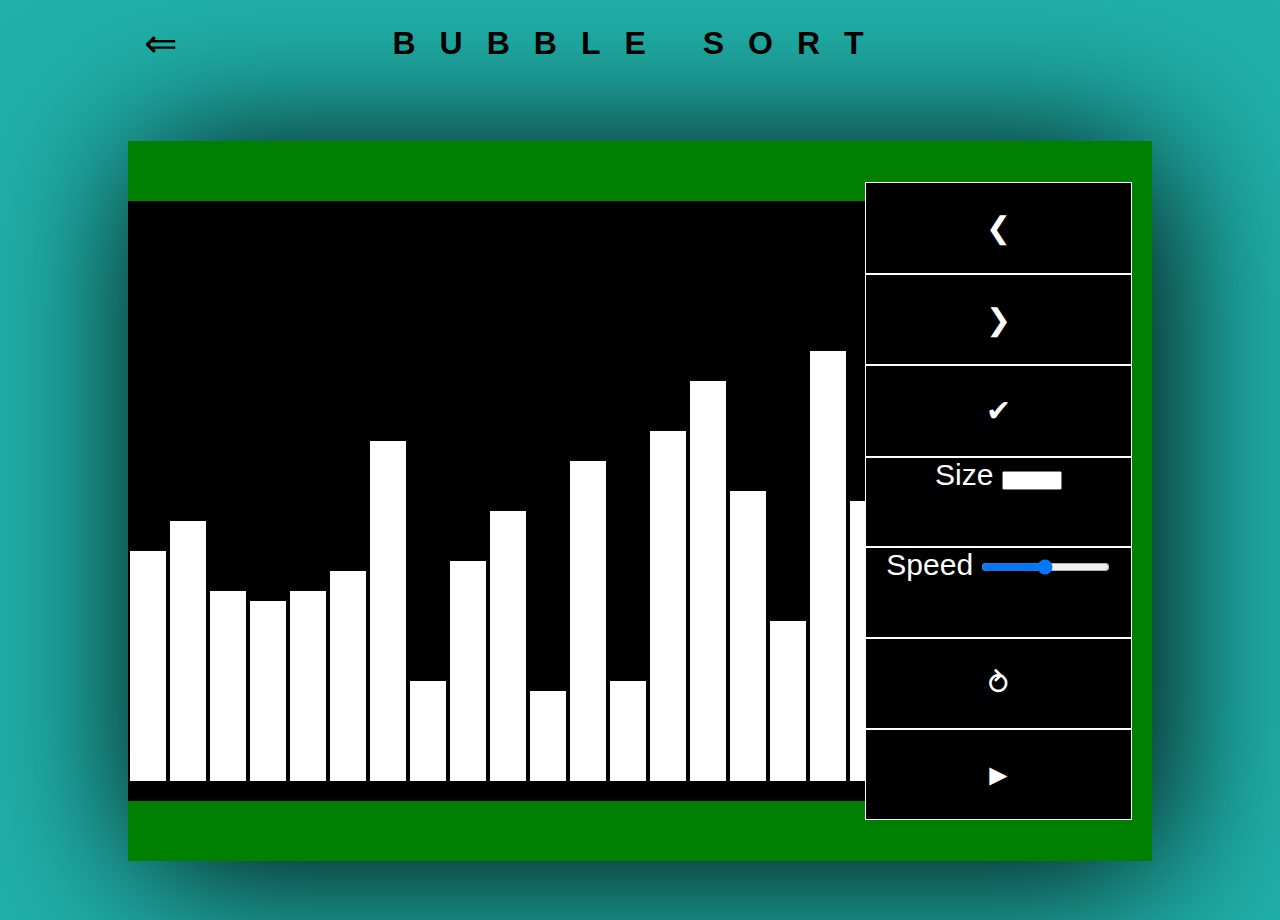
==== bubble.html @ 4679ad6a "modified certain hrefs" ====
<!DOCTYPE html>
<html lang="en">

<head>
  <meta charset="UTF-8" />
  <meta name="viewport" content="width=device-width, initial-scale=1.0" />
  <title>Animating Algorithm</title>
  <link rel="stylesheet" href="./style/style.css" />
</head>

<body>
  <div class="container">
    <div class="header">
      <div class="inner-header">
        <div class="back-button">
        <a href="/">&lArr;</a>
      </div>
          <div class="title">
          <h1>Bubble Sort</h1>
        </div>
      </div>
    </div>
    <div class="grid">
      <div class="canvas-container">
        <canvas class="myCanvas" width="1000px" height="600px"></canvas>
      </div>
      <div class="controls-grid">
        <button class="control" id="prevButton">&#10094;</button>
        <button class="control" id="nextButton">&#10095;</button>
        <button class="control" id="finalButton">&#10004;</button>
        <div class="control" id="size-input">
          <label for="size">Size </label>
          <input type="number" name="size" min="10" max="500">
        </div>
        <div class="control" id="speed-input">
            <label for="speed">Speed </label>
            <input type="range" min="1" max="60" value="30" class="slider" id="range">
        </div>
            <button class="control"  id="restart-button">&#10561;</button>
            <button class="control"  id="start-button">&#9658;</button>
      </div>
    </div>
  </div>
  <div class="modal" id="myModal">
    <div class="modal-content">
      <div class="button-container">
        <a class="white" href="">
          <p>
            <span class="bg"></span>
            <span class="base"></span>
            <span class="text">Start Again</span>
          </p>
        </a>
        <a class="transparent" href="index.html">
          <p>
            <span class="bg"></span>
            <span class="base"></span>
            <span class="text">Check others</span>
          </p>
        </a>
      </div>
    </div>
  </div>

  <script type="module" src="./script/sortingAlgos/bubbleSort.js"></script>
</body>

</html>
---- style/style.css ----
@import url("https://fonts.googleapis.com/css2?family=Press+Start+2P&display=swap");
* {
  padding: 0;
  margin: 0;
  -webkit-box-sizing: border-box;
          box-sizing: border-box;
  font-family: "Lucida Sans", "Lucida Sans Regular", "Lucida Grande", "Lucida Sans Unicode", Geneva, Verdana, sans-serif;
}

body {
  height: 100vh;
  color: black;
  background-color: lightseagreen;
}

.header {
  width: 100%;
  height: 96px;
  padding: 20px;
}

.header .inner-header {
  width: 80%;
  margin: 0 auto;
  letter-spacing: 1.5em;
  text-transform: uppercase;
}

.header .inner-header .back-button {
  height: 100%;
  position: absolute;
}

.header .inner-header .back-button a {
  height: 100%;
  padding-top: 5px;
  font-size: 25px;
  color: black;
  font-family: inherit;
  text-decoration: none;
  font-size: 40px;
}

.header .inner-header .title, .header .inner-header h1, .header .inner-header .back-button {
  display: inline;
}

.header .inner-header .title {
  padding-top: 5px;
  position: absolute;
  left: 50%;
  -webkit-transform: translate(-50%);
          transform: translate(-50%);
}

.grid {
  width: 80%;
  height: 80vh;
  margin: 5vh auto;
  display: -ms-grid;
  display: grid;
  -ms-grid-columns: 70% 30%;
      grid-template-columns: 70% 30%;
  background-color: green;
  -webkit-box-shadow: 10px 10px 150px black;
          box-shadow: 10px 10px 150px black;
}

.grid .canvas-container {
  display: -ms-grid;
  display: grid;
}

.grid .canvas-container .myCanvas {
  margin: auto;
}

.grid .controls-grid {
  display: -ms-grid;
  display: grid;
  color: white;
  margin: auto;
  height: 90%;
  width: 90%;
  padding: 5px;
}

.grid .controls-grid .control {
  font-size: 30px;
  border: 1px solid white;
  text-align: center;
  background-color: black;
  color: white;
}

.button-container {
  display: -webkit-box;
  display: -ms-flexbox;
  display: flex;
  height: 100vh;
  -webkit-box-align: center;
      -ms-flex-align: center;
          align-items: center;
  -webkit-box-pack: center;
      -ms-flex-pack: center;
          justify-content: center;
  -webkit-box-orient: vertical;
  -webkit-box-direction: normal;
      -ms-flex-flow: column;
          flex-flow: column;
}

.button-container a {
  width: 100%;
  max-width: 240px;
  height: 54px;
  padding: 8px;
  font-size: 0.8rem;
  font-weight: 900;
  color: #0f1923;
  text-align: center;
  text-transform: uppercase;
  text-decoration: none;
  -webkit-box-shadow: 0 0 0 1px inset rgba(236, 232, 225, 0.3);
          box-shadow: 0 0 0 1px inset rgba(236, 232, 225, 0.3);
  position: relative;
  margin: 10px 0;
}

.button-container a.white:hover > p {
  color: #ece8e1;
}

.button-container a.white > p {
  background: #ece8e1;
  color: #0f1923;
}

.button-container a.white > p span.base {
  border: 1px solid transparent;
}

.button-container a.transparent:hover > p {
  color: #ece8e1;
}

.button-container a.transparent:hover > p span.text {
  -webkit-box-shadow: 0 0 0 1px #ece8e1;
          box-shadow: 0 0 0 1px #ece8e1;
}

.button-container a.transparent > p {
  background: #0f1923;
  color: #ece8e1;
}

.button-container a.transparent > p span.base {
  border: 1px solid #ece8e1;
}

.button-container a:after, .button-container a:before {
  content: "";
  width: 1px;
  position: absolute;
  height: 8px;
  background: #0f1923;
  left: 0;
  top: 50%;
  -webkit-transform: translateY(-50%);
          transform: translateY(-50%);
}

.button-container a:before {
  right: 0;
  left: initial;
}

.button-container a p {
  margin: 0;
  height: 54px;
  line-height: 54px;
  -webkit-box-sizing: border-box;
          box-sizing: border-box;
  z-index: 1;
  left: 0;
  width: 100%;
  position: relative;
  overflow: hidden;
}

.button-container a p span.base {
  -webkit-box-sizing: border-box;
          box-sizing: border-box;
  position: absolute;
  z-index: 2;
  width: 100%;
  height: 100%;
  left: 0;
  border: 1px solid #0f1923;
}

.button-container a p span.base:before {
  content: "";
  width: 2px;
  height: 2px;
  left: -1px;
  top: -1px;
  background: #0f1923;
  position: absolute;
  -webkit-transition: 0.3s ease-out all;
  transition: 0.3s ease-out all;
}

.button-container a p span.bg {
  left: -5%;
  position: absolute;
  background: #000000;
  width: 0;
  height: 100%;
  z-index: 3;
  -webkit-transition: 0.3s ease-out all;
  transition: 0.3s ease-out all;
  -webkit-transform: skewX(-10deg);
          transform: skewX(-10deg);
}

.button-container a p span.text {
  z-index: 4;
  width: 100%;
  height: 100%;
  position: absolute;
  left: 0;
  top: 0;
}

.button-container a p span.text:after {
  content: "";
  width: 4px;
  height: 4px;
  right: 0;
  bottom: 0;
  background: #0f1923;
  position: absolute;
  -webkit-transition: 0.3s ease-out all;
  transition: 0.3s ease-out all;
  z-index: 5;
}

.button-container a:hover {
  color: #ece8e1;
}

.button-container a:hover span.bg {
  width: 110%;
}

.button-container a:hover span.text:after {
  background: #ece8e1;
}

/* The Modal (background) */
.modal {
  display: none;
  /* Hidden by default */
  position: fixed;
  /* Stay in place */
  z-index: 1;
  /* Sit on top */
  left: 0;
  top: 0;
  width: 100%;
  /* Full width */
  height: 100%;
  /* Full height */
  overflow: auto;
  /* Enable scroll if needed */
  background-color: #0f1923;
  /* Fallback color */
  background-color: rgba(0, 0, 0, 0.4);
  /* Black w/ opacity */
}

.modal .modal-content {
  /* background-color: #fefefe; */
  margin: 0 auto;
  padding: 20px;
  width: 80%;
  font-size: 20px;
}

.modal .modal-content .modal-title {
  background-color: red;
}

/* Modal Content */
/*# sourceMappingURL=style.css.map */
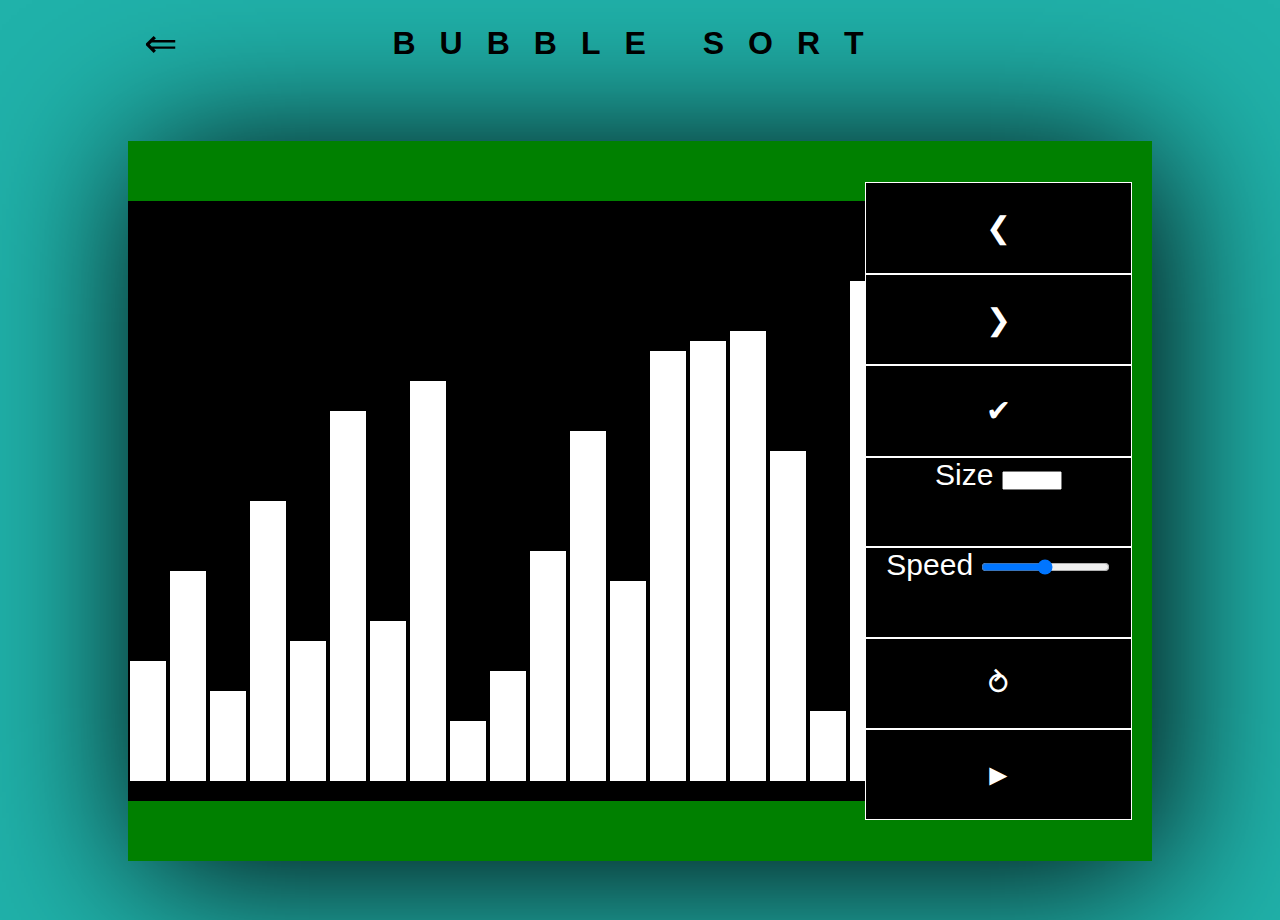
==== commit f3ef7626: "fixed some of the routes back to index" ====
--- a/bubble.html
+++ b/bubble.html
@@ -13,7 +13,7 @@
     <div class="header">
       <div class="inner-header">
         <div class="back-button">
-        <a href="/">&lArr;</a>
+        <a href="./">&lArr;</a>
       </div>
           <div class="title">
           <h1>Bubble Sort</h1>
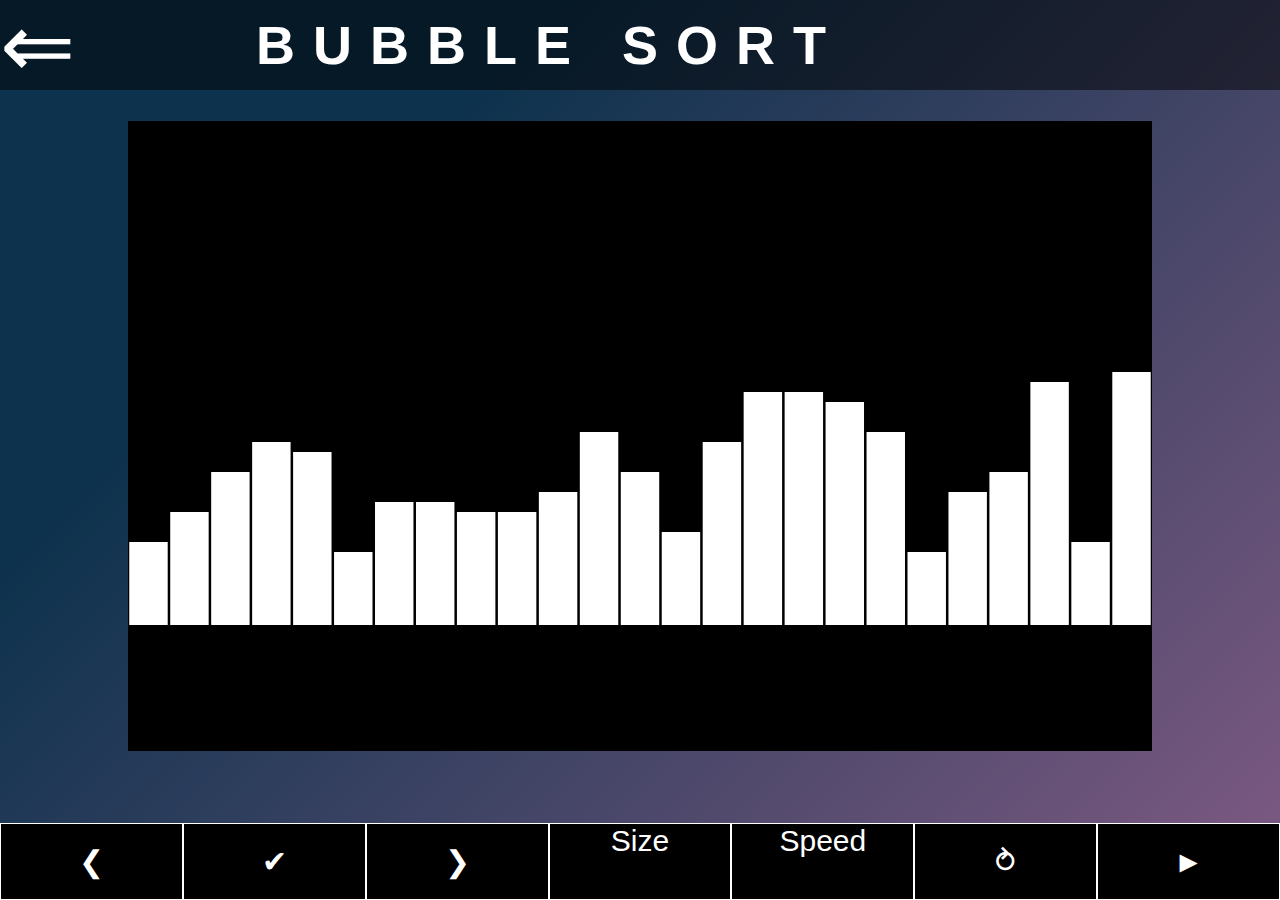
==== commit 5f739a6d: "added some responsiveness to canvas and the algorithms pages" ====
--- a/bubble.html
+++ b/bubble.html
@@ -12,57 +12,51 @@
   <div class="container">
     <div class="header">
       <div class="inner-header">
-        <div class="back-button">
-        <a href="./">&lArr;</a>
-      </div>
-          <div class="title">
+          <a href="./">&lArr;</a>
           <h1>Bubble Sort</h1>
-        </div>
       </div>
     </div>
+
     <div class="grid">
       <div class="canvas-container">
-        <canvas class="myCanvas" width="1000px" height="600px"></canvas>
+        <canvas class="myCanvas" width="400px" height="400px"></canvas>
       </div>
-      <div class="controls-grid">
         <button class="control" id="prevButton">&#10094;</button>
         <button class="control" id="nextButton">&#10095;</button>
         <button class="control" id="finalButton">&#10004;</button>
         <div class="control" id="size-input">
           <label for="size">Size </label>
-          <input type="number" name="size" min="10" max="500">
+          <!-- <input type="number" name="size" min="10" max="500"> -->
         </div>
         <div class="control" id="speed-input">
             <label for="speed">Speed </label>
-            <input type="range" min="1" max="60" value="30" class="slider" id="range">
+            <!-- <input type="range" min="1" max="60" value="30" class="slider" id="range"> -->
         </div>
-            <button class="control"  id="restart-button">&#10561;</button>
-            <button class="control"  id="start-button">&#9658;</button>
+        <button class="control"  id="restart-button">&#10561;</button>
+        <button class="control"  id="start-button">&#9658;</button>
+    </div>
+    <div class="modal" id="myModal">
+      <div class="modal-content">
+        <div class="button-container">
+          <a class="white" href="">
+            <p>
+              <span class="bg"></span>
+              <span class="base"></span>
+              <span class="text">Start Again</span>
+            </p>
+          </a>
+          <a class="transparent" href="index.html">
+            <p>
+              <span class="bg"></span>
+              <span class="base"></span>
+              <span class="text">Check others</span>
+            </p>
+          </a>
+        </div>
       </div>
     </div>
-  </div>
-  <div class="modal" id="myModal">
-    <div class="modal-content">
-      <div class="button-container">
-        <a class="white" href="">
-          <p>
-            <span class="bg"></span>
-            <span class="base"></span>
-            <span class="text">Start Again</span>
-          </p>
-        </a>
-        <a class="transparent" href="index.html">
-          <p>
-            <span class="bg"></span>
-            <span class="base"></span>
-            <span class="text">Check others</span>
-          </p>
-        </a>
-      </div>
-    </div>
-  </div>
 
-  <script type="module" src="./script/sortingAlgos/bubbleSort.js"></script>
+    <script type="module" src="./script/sortingAlgos/bubbleSort.js"></script>
 </body>
 
 </html>--- a/style/style.css
+++ b/style/style.css
@@ -10,63 +10,63 @@
 body {
   height: 100vh;
   color: black;
-  background-color: lightseagreen;
+  background-image: linear-gradient(315deg, #7f5a83 0%, #0d324d 74%);
+}
+
+body .container {
+  height: 100%;
+  width: 100%;
 }
 
 .header {
-  width: 100%;
-  height: 96px;
-  padding: 20px;
+  background-color: rgba(0, 0, 0, 0.5);
+  width: 100%;
+  height: 10%;
+  color: white;
 }
 
 .header .inner-header {
+  height: 100%;
+  width: 100%;
+  margin: 0 auto;
+  text-transform: uppercase;
+  position: relative;
+}
+
+.header .inner-header a {
+  width: 20%;
+  color: white;
+  text-decoration: none;
+  font-size: 10vmin;
+  position: absolute;
+  top: 50%;
+  left: 0%;
+  -webkit-transform: translate(0, -50%);
+          transform: translate(0, -50%);
+}
+
+.header .inner-header h1 {
   width: 80%;
-  margin: 0 auto;
-  letter-spacing: 1.5em;
-  text-transform: uppercase;
-}
-
-.header .inner-header .back-button {
-  height: 100%;
-  position: absolute;
-}
-
-.header .inner-header .back-button a {
-  height: 100%;
-  padding-top: 5px;
-  font-size: 25px;
-  color: black;
-  font-family: inherit;
-  text-decoration: none;
-  font-size: 40px;
-}
-
-.header .inner-header .title, .header .inner-header h1, .header .inner-header .back-button {
-  display: inline;
-}
-
-.header .inner-header .title {
-  padding-top: 5px;
-  position: absolute;
-  left: 50%;
-  -webkit-transform: translate(-50%);
-          transform: translate(-50%);
+  font-size: 6vmin;
+  letter-spacing: 2vmin;
+  position: absolute;
+  top: 50%;
+  left: 20%;
+  -webkit-transform: translate(0, -50%);
+          transform: translate(0, -50%);
 }
 
 .grid {
-  width: 80%;
-  height: 80vh;
-  margin: 5vh auto;
+  height: 90%;
+  width: auto;
   display: -ms-grid;
   display: grid;
-  -ms-grid-columns: 70% 30%;
-      grid-template-columns: 70% 30%;
-  background-color: green;
-  -webkit-box-shadow: 10px 10px 150px black;
-          box-shadow: 10px 10px 150px black;
+  grid-template: "my_canvas my_canvas my_canvas my_canvas my_canvas my_canvas my_canvas" 9fr "previous final next size speed restartb startb" 1fr / 1fr 1fr 1fr 1fr 1fr 1fr 1fr;
+  gap: 5% 0;
 }
 
 .grid .canvas-container {
+  grid-area: my_canvas;
   display: -ms-grid;
   display: grid;
 }
@@ -75,22 +75,41 @@
   margin: auto;
 }
 
-.grid .controls-grid {
-  display: -ms-grid;
-  display: grid;
-  color: white;
-  margin: auto;
-  height: 90%;
-  width: 90%;
-  padding: 5px;
-}
-
-.grid .controls-grid .control {
+.grid .control {
   font-size: 30px;
   border: 1px solid white;
   text-align: center;
   background-color: black;
   color: white;
+  height: auto;
+}
+
+.grid #prevButton {
+  grid-area: previous;
+}
+
+.grid #nextButton {
+  grid-area: next;
+}
+
+.grid #finalButton {
+  grid-area: final;
+}
+
+.grid #size-input {
+  grid-area: size;
+}
+
+.grid #speed-input {
+  grid-area: speed;
+}
+
+.grid #restart-button {
+  grid-area: restartb;
+}
+
+.grid #start-button {
+  grid-area: startb;
 }
 
 .button-container {
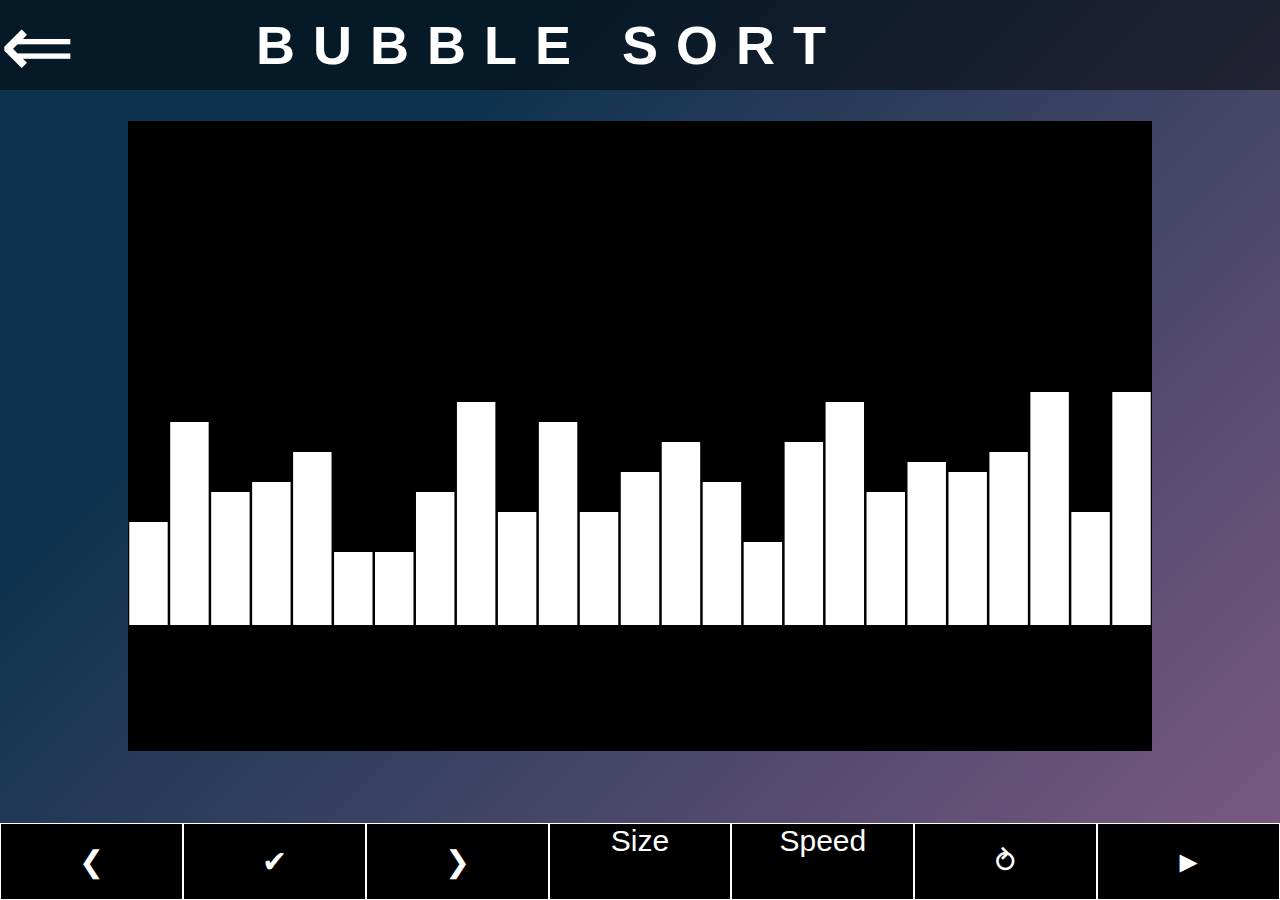
==== commit d446dd10: "added not-zoom in feature" ====
--- a/bubble.html
+++ b/bubble.html
@@ -3,7 +3,7 @@
 
 <head>
   <meta charset="UTF-8" />
-  <meta name="viewport" content="width=device-width, initial-scale=1.0" />
+  <meta name="viewport" content="width=device-width, initial-scale=1.0, maximum-scale=1.0, user-scalable=0" />
   <title>Animating Algorithm</title>
   <link rel="stylesheet" href="./style/style.css" />
 </head>
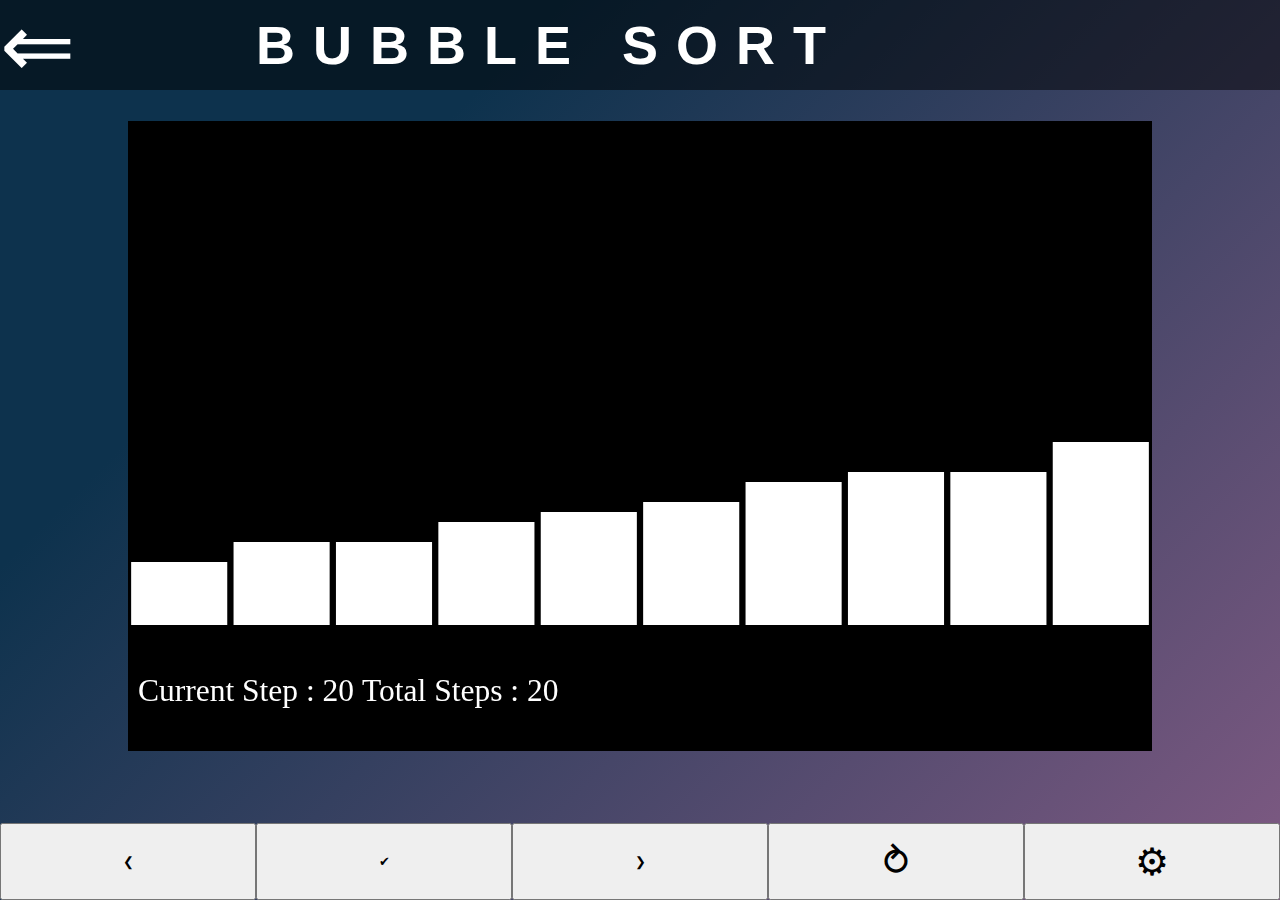
==== commit 3050a3aa: "added new features -restart -setting options" ====
--- a/bubble.html
+++ b/bubble.html
@@ -12,8 +12,8 @@
   <div class="container">
     <div class="header">
       <div class="inner-header">
-          <a href="./">&lArr;</a>
-          <h1>Bubble Sort</h1>
+        <a href="./">&lArr;</a>
+        <h1>Bubble Sort</h1>
       </div>
     </div>
 
@@ -21,39 +21,43 @@
       <div class="canvas-container">
         <canvas class="myCanvas" width="400px" height="400px"></canvas>
       </div>
-        <button class="control" id="prevButton">&#10094;</button>
-        <button class="control" id="nextButton">&#10095;</button>
-        <button class="control" id="finalButton">&#10004;</button>
-        <div class="control" id="size-input">
-          <label for="size">Size </label>
-          <!-- <input type="number" name="size" min="10" max="500"> -->
-        </div>
-        <div class="control" id="speed-input">
-            <label for="speed">Speed </label>
-            <!-- <input type="range" min="1" max="60" value="30" class="slider" id="range"> -->
-        </div>
-        <button class="control"  id="restart-button">&#10561;</button>
-        <button class="control"  id="start-button">&#9658;</button>
+      <button class="control-canvas" id="prevButton">&#10094;</button>
+      <button class="control-canvas" id="nextButton">&#10095;</button>
+      <button class="control-canvas" id="finalButton">&#10004;</button>
+      <button class="control" id="restart-button">&#10561;</button>
+      <button class="control" id="setting-button">&#9881;</button>
     </div>
+
     <div class="modal" id="myModal">
       <div class="modal-content">
-        <div class="button-container">
-          <a class="white" href="">
-            <p>
-              <span class="bg"></span>
-              <span class="base"></span>
-              <span class="text">Start Again</span>
-            </p>
-          </a>
-          <a class="transparent" href="index.html">
-            <p>
-              <span class="bg"></span>
-              <span class="base"></span>
-              <span class="text">Check others</span>
-            </p>
-          </a>
+        <div id="close-button">
+          <h1>X</h1>
+          <style>
+            #myModal {
+              color: white;
+            }
+
+            #close-button {
+              cursor: pointer;
+            }
+          </style>
         </div>
+
+        <form action="" id="modal-form">
+          <label for="size-input">Size</label>
+          <input type="number" id="size-input" name="size-input" min="10" max="50">
+          <div>
+            <label for="speed-input">Speed</label>
+            <!-- Perhaps use selectors and have slow, fast, recommended -->
+            <input type="number" id="speed-input" name="speed-input" min="1" max="30">
+          </div>
       </div>
+     <input type="submit" value="start">
+    </div>
+    </form>
+    <div>
+
+
     </div>
 
     <script type="module" src="./script/sortingAlgos/bubbleSort.js"></script>
--- a/style/style.css
+++ b/style/style.css
@@ -61,7 +61,7 @@
   width: auto;
   display: -ms-grid;
   display: grid;
-  grid-template: "my_canvas my_canvas my_canvas my_canvas my_canvas my_canvas my_canvas" 9fr "previous final next size speed restartb startb" 1fr / 1fr 1fr 1fr 1fr 1fr 1fr 1fr;
+  grid-template: "my_canvas my_canvas my_canvas my_canvas my_canvas" 9fr "previous final next restartb setting" 1fr / 1fr 1fr 1fr 1fr 1fr;
   gap: 5% 0;
 }
 
@@ -76,12 +76,7 @@
 }
 
 .grid .control {
-  font-size: 30px;
-  border: 1px solid white;
-  text-align: center;
-  background-color: black;
-  color: white;
-  height: auto;
+  font-size: 3vmax;
 }
 
 .grid #prevButton {
@@ -96,20 +91,12 @@
   grid-area: final;
 }
 
-.grid #size-input {
-  grid-area: size;
-}
-
-.grid #speed-input {
-  grid-area: speed;
-}
-
 .grid #restart-button {
   grid-area: restartb;
 }
 
-.grid #start-button {
-  grid-area: startb;
+.grid #setting-button {
+  grid-area: setting;
 }
 
 .button-container {
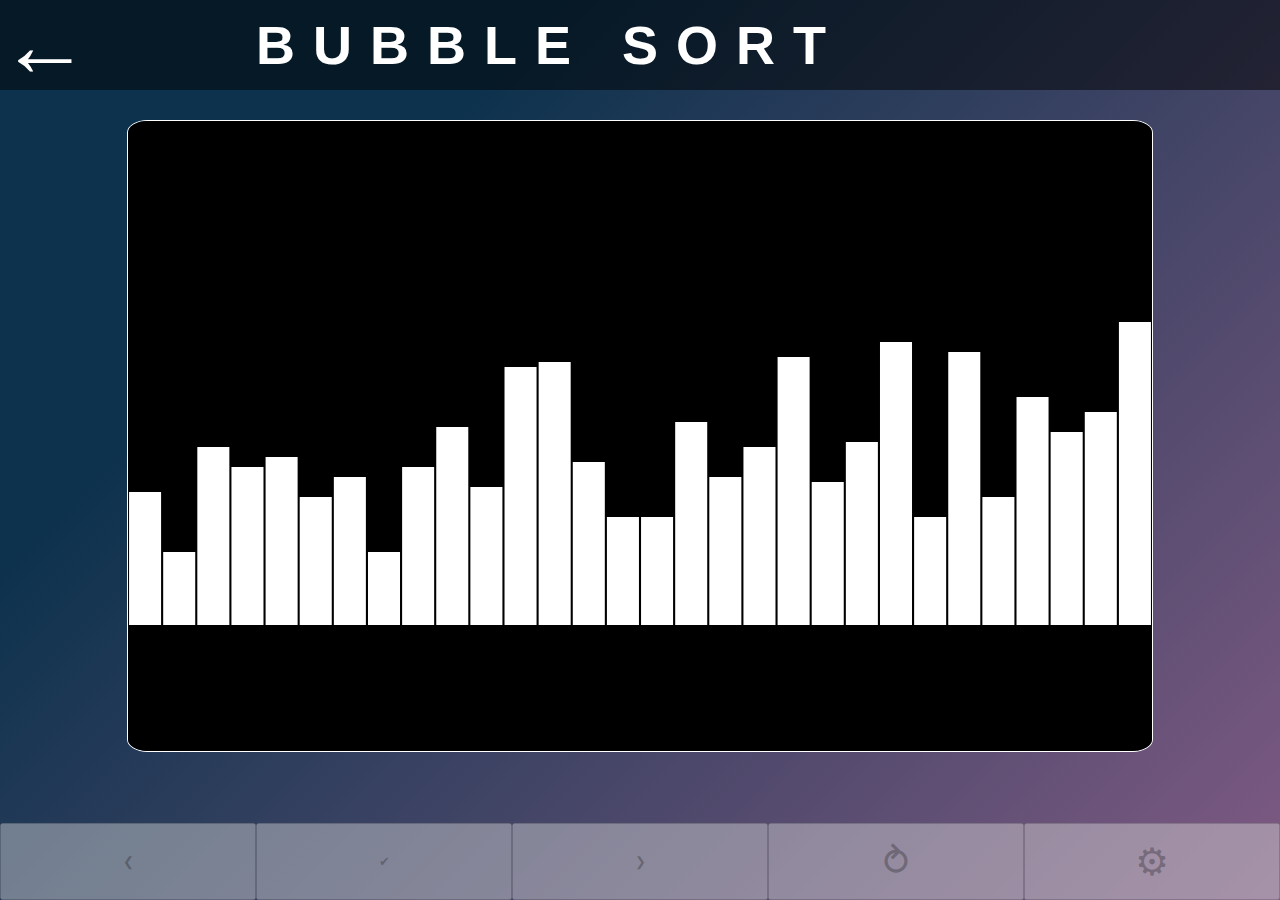
==== commit 27652ce9: "added new modal for settings" ====
--- a/bubble.html
+++ b/bubble.html
@@ -6,13 +6,14 @@
   <meta name="viewport" content="width=device-width, initial-scale=1.0, maximum-scale=1.0, user-scalable=0" />
   <title>Animating Algorithm</title>
   <link rel="stylesheet" href="./style/style.css" />
+  <link href="https://fonts.googleapis.com/css2?family=Montserrat&display=swap" rel="stylesheet"> 
 </head>
 
 <body>
   <div class="container">
     <div class="header">
       <div class="inner-header">
-        <a href="./">&lArr;</a>
+        <a href="./">&larr;</a>
         <h1>Bubble Sort</h1>
       </div>
     </div>
@@ -21,40 +22,37 @@
       <div class="canvas-container">
         <canvas class="myCanvas" width="400px" height="400px"></canvas>
       </div>
-      <button class="control-canvas" id="prevButton">&#10094;</button>
-      <button class="control-canvas" id="nextButton">&#10095;</button>
-      <button class="control-canvas" id="finalButton">&#10004;</button>
-      <button class="control" id="restart-button">&#10561;</button>
-      <button class="control" id="setting-button">&#9881;</button>
+      <button class="control-canvas" id="prevButton" disabled>&#10094;</button>
+      <button class="control-canvas" id="nextButton" disabled="disabled">&#10095;</button>
+      <button class="control-canvas" id="finalButton" disabled="disabled">&#10004;</button>
+      <button class="control" id="restart-button" disabled="disabled">&#10561;</button>
+      <button class="control" id="setting-button" disabled="disabled">&#9881;</button>
     </div>
 
     <div class="modal" id="myModal">
+
       <div class="modal-content">
-        <div id="close-button">
-          <h1>X</h1>
-          <style>
-            #myModal {
-              color: white;
-            }
+        <div id="close-button-container">
+          <div id="close-button"><span>x</span></div>
+        </div>
+        <form action="" id="modal-form">
+          <div id="size-input-container">
+            <label for="size-input">Size : </label>
+          <input type="number" id="size-input" name="size-input" min="50" max="200">
+          </div>
+          
+          <div id="speed-input-container">
+            <label for="speed-input">Speed : </label>
+            <input type="number" id="speed-input" name="speed-input" min="10" max="30">
+          </div>
 
-            #close-button {
-              cursor: pointer;
-            }
-          </style>
-        </div>
+          <div id="start-button-container">
+            <input type="submit" value="&#9658;">
+          </div>
 
-        <form action="" id="modal-form">
-          <label for="size-input">Size</label>
-          <input type="number" id="size-input" name="size-input" min="10" max="50">
-          <div>
-            <label for="speed-input">Speed</label>
-            <!-- Perhaps use selectors and have slow, fast, recommended -->
-            <input type="number" id="speed-input" name="speed-input" min="1" max="30">
-          </div>
+        </form>
       </div>
-     <input type="submit" value="start">
     </div>
-    </form>
     <div>
 
 
--- a/style/style.css
+++ b/style/style.css
@@ -73,6 +73,8 @@
 
 .grid .canvas-container .myCanvas {
   margin: auto;
+  border: 1px solid white;
+  border-radius: 2%;
 }
 
 .grid .control {
@@ -267,7 +269,6 @@
 /* The Modal (background) */
 .modal {
   display: none;
-  /* Hidden by default */
   position: fixed;
   /* Stay in place */
   z-index: 1;
@@ -280,22 +281,75 @@
   /* Full height */
   overflow: auto;
   /* Enable scroll if needed */
-  background-color: #0f1923;
+  background-color: #0d324d;
   /* Fallback color */
-  background-color: rgba(0, 0, 0, 0.4);
+  background-color: rgba(13, 50, 77, 0.2);
   /* Black w/ opacity */
+  font-size: 8vmin;
+  font-family: 'Montserrat', sans-serif;
+  -webkit-box-sizing: border-box;
+          box-sizing: border-box;
+}
+
+.modal #close-button-container {
+  margin-left: 85%;
+  margin-top: 5%;
+  padding-right: 5%;
+  height: 100%;
+}
+
+.modal #close-button-container #close-button {
+  text-align: center;
+  border-radius: 25%;
+  -webkit-box-shadow: 5px 5px 10px 5px black;
+          box-shadow: 5px 5px 10px 5px black;
 }
 
 .modal .modal-content {
-  /* background-color: #fefefe; */
+  width: 60%;
+  margin: 5% auto;
+  color: white;
+  border-radius: 5%;
+  background-image: linear-gradient(315deg, #7f5a83 0%, #0d324d 74%);
+  border: 5px solid white;
+}
+
+.modal #modal-form {
+  display: -ms-grid;
+  display: grid;
+  -ms-grid-rows: (1fr)[3];
+      grid-template-rows: repeat(3, 1fr);
+  padding: 5%;
+  gap: 5%;
+}
+
+.modal #size-input-container label, .modal #speed-input-container label {
+  font-family: 'Montserrat', sans-serif;
+}
+
+.modal #size-input-container input[type=number], .modal #speed-input-container input[type=number] {
+  background: transparent;
+  border: none;
+  border-bottom: 1px solid #000000;
+  font-size: inherit;
+  color: white;
+  width: 100%;
+}
+
+.modal #start-button-container {
   margin: 0 auto;
-  padding: 20px;
-  width: 80%;
-  font-size: 20px;
-}
-
-.modal .modal-content .modal-title {
-  background-color: red;
+  width: 50%;
+}
+
+.modal #start-button-container input[type=submit] {
+  font-size: inherit;
+  font-family: inherit;
+  width: 100%;
+  -webkit-box-shadow: 5px 5px 10px 5px black;
+          box-shadow: 5px 5px 10px 5px black;
+  border-radius: 50px;
+  background-color: inherit;
+  color: white;
 }
 
 /* Modal Content */
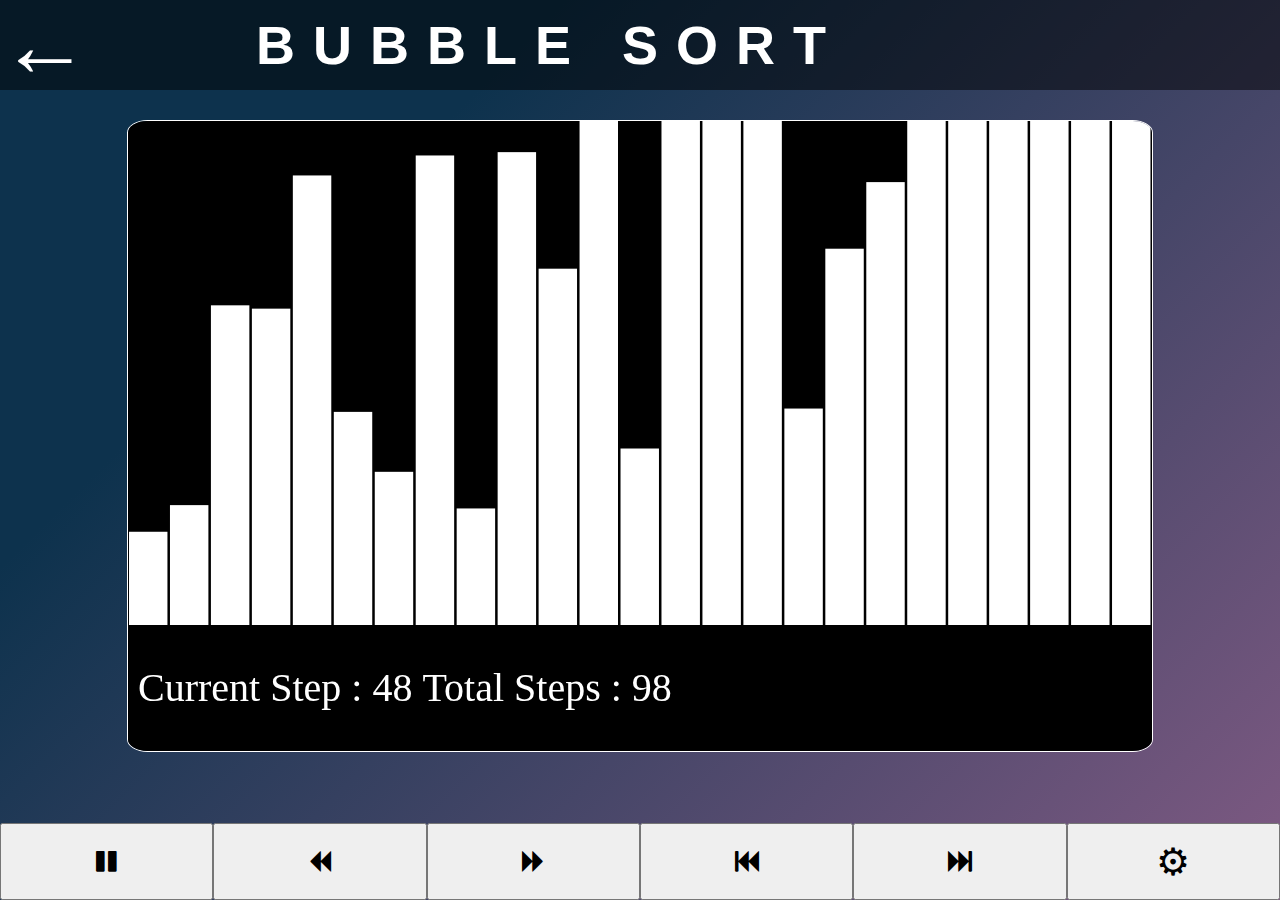
==== commit 9e621097: "first live server session" ====
--- a/bubble.html
+++ b/bubble.html
@@ -7,6 +7,7 @@
   <title>Animating Algorithm</title>
   <link rel="stylesheet" href="./style/style.css" />
   <link href="https://fonts.googleapis.com/css2?family=Montserrat&display=swap" rel="stylesheet"> 
+  <link rel="stylesheet" href="https://cdnjs.cloudflare.com/ajax/libs/font-awesome/4.7.0/css/font-awesome.min.css">
 </head>
 
 <body>
@@ -22,11 +23,17 @@
       <div class="canvas-container">
         <canvas class="myCanvas" width="400px" height="400px"></canvas>
       </div>
-      <button class="control-canvas" id="prevButton" disabled>&#10094;</button>
-      <button class="control-canvas" id="nextButton" disabled="disabled">&#10095;</button>
-      <button class="control-canvas" id="finalButton" disabled="disabled">&#10004;</button>
-      <button class="control" id="restart-button" disabled="disabled">&#10561;</button>
-      <button class="control" id="setting-button" disabled="disabled">&#9881;</button>
+      <button style="font-size:24px" class="control-canvas" id="playButton"><i class="fa fa-pause" id="playPauseIcon"></i></button>
+      <!-- <button class="control-canvas" id="playButton" disabled>play</button> -->
+    
+      <!-- <button class="control-canvas" id="firstButton" >first</button>   -->
+      <button style="font-size:24px" class="control-canvas" id="firstButton"><i class="fa fa-fast-backward"></i></button>
+      <!-- <button class="control-canvas" id="nextButton" >&#10095;</button>       -->
+      <button style="font-size:24px" class="control-canvas" id="nextButton"><i class="fa fa-forward"></i></button>
+
+      <button style="font-size:24px" class="control-canvas" id="prevButton" ><i class="fa fa-backward"></i></button>
+      <button style="font-size:24px" class="control-canvas" id="finalButton" ><i class="fa fa-fast-forward"></i></button>
+      <button class="control" id="setting-button">&#9881;</button>
     </div>
 
     <div class="modal" id="myModal">
--- a/style/style.css
+++ b/style/style.css
@@ -61,7 +61,7 @@
   width: auto;
   display: -ms-grid;
   display: grid;
-  grid-template: "my_canvas my_canvas my_canvas my_canvas my_canvas" 9fr "previous final next restartb setting" 1fr / 1fr 1fr 1fr 1fr 1fr;
+  grid-template: "my_canvas  my_canvas my_canvas my_canvas my_canvas my_canvas" 9fr "play previous next first final  setting" 1fr /  1fr 1fr 1fr 1fr 1fr 1fr;
   gap: 5% 0;
 }
 
@@ -81,8 +81,24 @@
   font-size: 3vmax;
 }
 
+.grid #pauseButton {
+  grid-area: pause;
+  /* background-color : red;*/
+}
+
+.grid #playButton {
+  grid-area: play;
+  /* background-color : red;     */
+}
+
+.grid #firstButton {
+  grid-area: first;
+  /*  background-color : red;  */
+}
+
 .grid #prevButton {
   grid-area: previous;
+  /*background-color : red; */
 }
 
 .grid #nextButton {
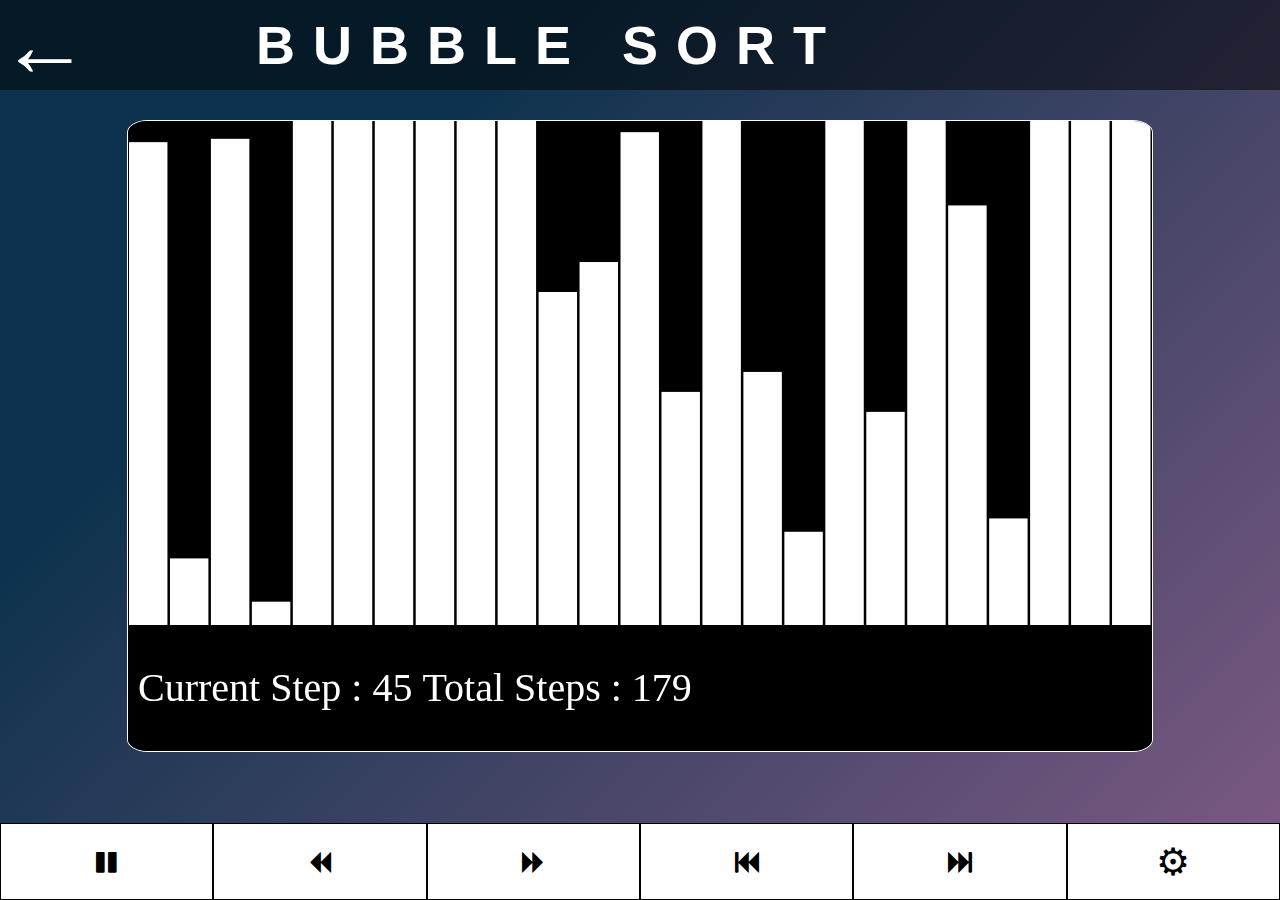
==== commit 7e49a535: "Added positioning absoule for the bars" ====
--- a/bubble.html
+++ b/bubble.html
@@ -21,19 +21,19 @@
 
     <div class="grid">
       <div class="canvas-container">
-        <canvas class="myCanvas" width="400px" height="400px"></canvas>
+        <canvas class="myCanvas"></canvas>
       </div>
-      <button style="font-size:24px" class="control-canvas" id="playButton"><i class="fa fa-pause" id="playPauseIcon"></i></button>
+      <div style="font-size:24px" class="control-canvas" id="playButton"><i class="fa fa-pause" id="playPauseIcon"></i></div>
       <!-- <button class="control-canvas" id="playButton" disabled>play</button> -->
     
       <!-- <button class="control-canvas" id="firstButton" >first</button>   -->
-      <button style="font-size:24px" class="control-canvas" id="firstButton"><i class="fa fa-fast-backward"></i></button>
+      <div style="font-size:24px" class="control-canvas" id="firstButton"><i class="fa fa-fast-backward"></i></div>
       <!-- <button class="control-canvas" id="nextButton" >&#10095;</button>       -->
-      <button style="font-size:24px" class="control-canvas" id="nextButton"><i class="fa fa-forward"></i></button>
+      <div style="font-size:24px" class="control-canvas" id="nextButton"><i class="fa fa-forward"></i></div>
 
-      <button style="font-size:24px" class="control-canvas" id="prevButton" ><i class="fa fa-backward"></i></button>
-      <button style="font-size:24px" class="control-canvas" id="finalButton" ><i class="fa fa-fast-forward"></i></button>
-      <button class="control" id="setting-button">&#9881;</button>
+      <div style="font-size:24px" class="control-canvas" id="prevButton" ><i class="fa fa-backward"></i></div>
+      <div style="font-size:24px" class="control-canvas" id="finalButton" ><i class="fa fa-fast-forward"></i></div>
+      <div class="control" id="setting-button">&#9881;</div>
     </div>
 
     <div class="modal" id="myModal">
--- a/style/style.css
+++ b/style/style.css
@@ -75,6 +75,21 @@
   margin: auto;
   border: 1px solid white;
   border-radius: 2%;
+}
+
+.grid .control-canvas, .grid .control {
+  background-color: white;
+  border: 1px solid black;
+  cursor: pointer;
+  display: -webkit-box;
+  display: -ms-flexbox;
+  display: flex;
+  -webkit-box-pack: center;
+      -ms-flex-pack: center;
+          justify-content: center;
+  -webkit-box-align: center;
+      -ms-flex-align: center;
+          align-items: center;
 }
 
 .grid .control {
